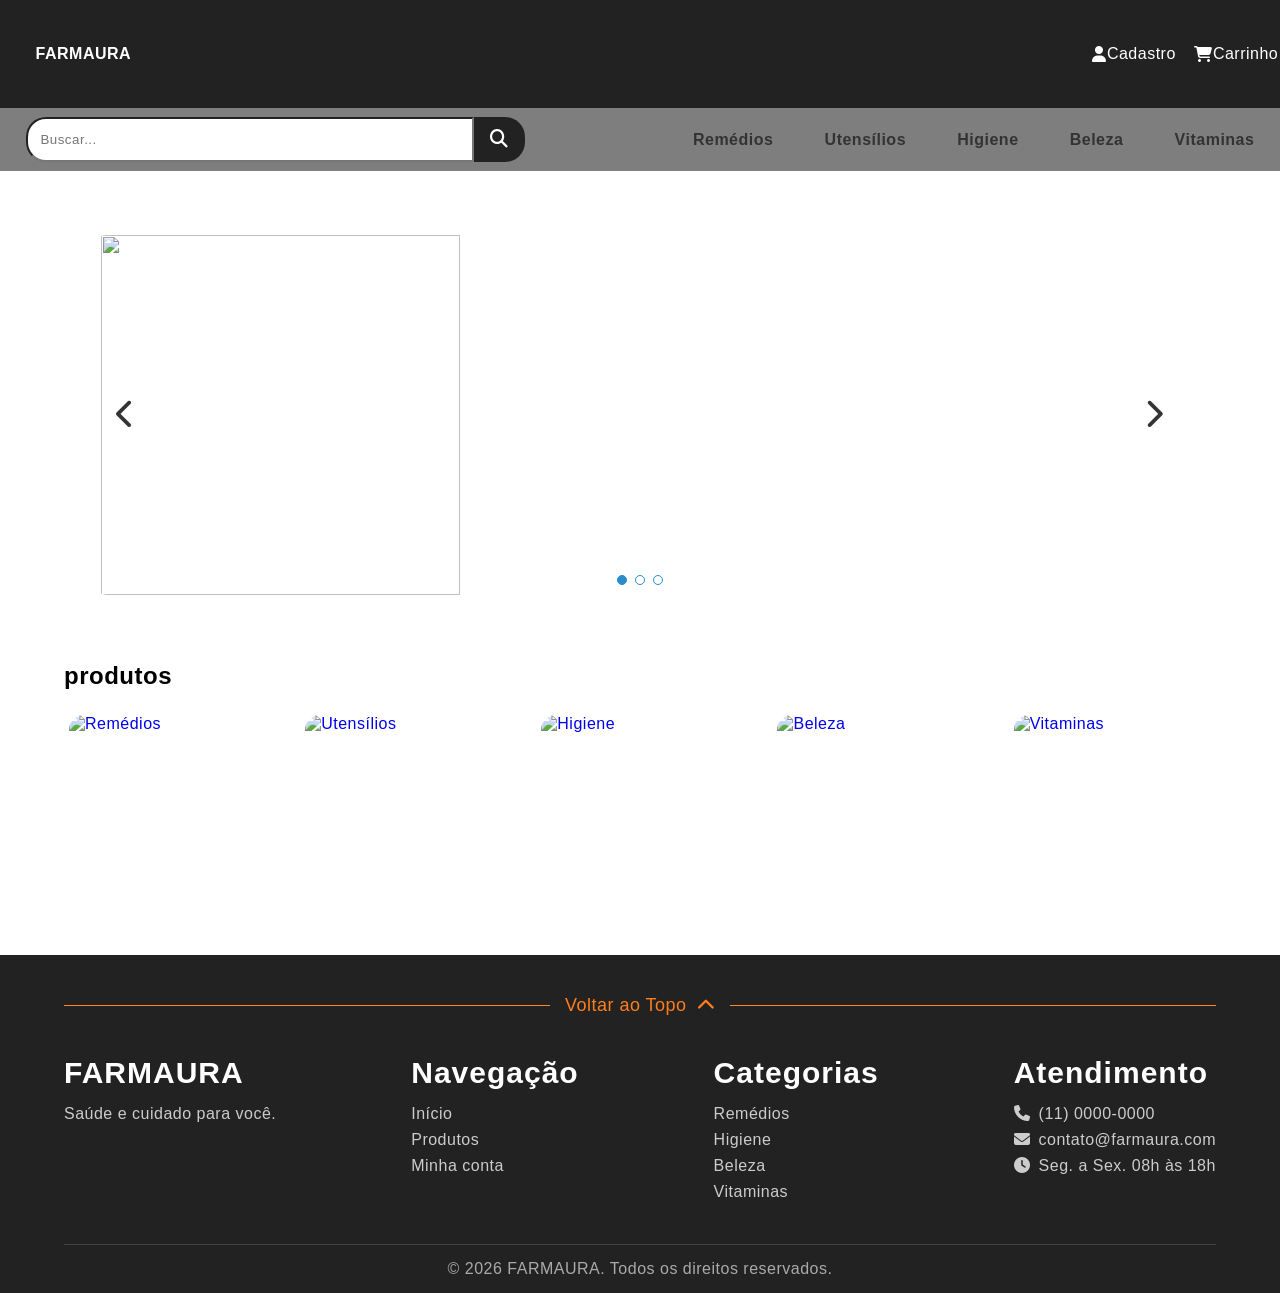
==== farmali/index.html @ 85c83b31 "Add files via upload v1" ====
<!DOCTYPE html>
<html lang="pt-BR">

<head>
    <meta charset="UTF-8">
    <meta name="viewport" content="width=device-width, initial-scale=1.0">
    <title>FARMAURA</title>
    <link rel="stylesheet" href="style.css">
    <link rel="stylesheet" href="https://cdnjs.cloudflare.com/ajax/libs/font-awesome/6.5.2/css/all.min.css">
</head>
<header>
    <div class="header">
        <div class="logo">
            <img id="logo">
            <a href="index.html"><span>FARMAURA</span></a>
        </div>
        <div class="cadcar">
            <div class="cad">
                <i class="fa-solid fa-user" id="cad"></i>
                <span>Cadastro</span>
            </div>
            <div class="car">
                <i class="fa-solid fa-cart-shopping" id="car"></i>
                <span>Carrinho</span>
            </div>
        </div>
    </div>
    <div class="search">
        <input type="text" placeholder="Buscar...">
        <button id="btnSearch"><i class="fa-solid fa-magnifying-glass"></i></button>

        <nav class="links">
            <a href="#remedios">Remédios</a>
            <a href="#utensilios">Utensílios</a>
            <a href="#higiene">Higiene</a>
            <a href="#beleza">Beleza</a>
            <a href="#vitaminas">Vitaminas</a>
        </nav>
    </div>
</header>

<body>
    <main>
        <section class="banner">
            <div class="slides">
                <img src="https://s2-ge.glbimg.com/MA1_Ni9mXYN5eyBlDGkpdecIbJU=/0x0:600x305/984x0/smart/
                filters:strip_icc()/i.s3.glbimg.com/v1/AUTH_bc8228b6673f488aa253bbcb03c80ec5/internal_photos/bs/2021/z/s/s7Z1NlS4OMSaJw0E2ACQ/phoenix-valorant.jpg"
                    alt="">
                <img src="https://images-wixmp-ed30a86b8c4ca887773594c2.wixmp.com/f/5e675e64-dabf-412a-8ddb-53c5d92f8fe8/df38noy-902c9d4a-36ac-4098-ae19-bcaccb1e1860.png/v1/fill/w_1280,h_720,q_80,strp/valorant_chamber_headhunter_wallpaper_by_elvenv_df38noy-fullview.jpg?token=eyJ0eXAiOiJKV1QiLCJhbGciOiJIUzI1NiJ9.[base64].a38weqLk_Lztx3-wTkmmL6iwIAl4dEBVpBVVyOSxv5g"
                    alt="">
                <img src="https://i.pinimg.com/736x/a6/a3/43/a6a343b48be2ba2eefd997c9dfdfe8d9.jpg" alt="">
            </div>

            <button class="last"><i class="fa-solid fa-chevron-left"></i></button>
            <button class="next"><i class="fa-solid fa-chevron-right"></i></button>

            <div class="bullets">
                <span></span>
                <span></span>
                <span></span>

            </div>
        </section>

        <section class="categorias">
            <h2>produtos</h2>

            <div class="categorias-container">

                <a href="produtos.html?categoria=remedios" class="categoria">
                    <img src="https://i.pinimg.com/736x/a2/97/10/a297107984b62ce1012d015783343f03.jpg" alt="Remédios">
                    <span>Remédios</span>
                </a>

                <a href="produtos.html?categoria=utensilios" class="categoria">
                    <img src="https://i.pinimg.com/originals/17/9f/fd/179ffd751679aa043facdec0d4797e27.jpg"
                        alt="Utensílios">
                    <span>Utensílios</span>
                </a>

                <a href="produtos.html?categoria=higiene" class="categoria">
                    <img src="https://i.pinimg.com/736x/b4/3c/e2/b43ce2af3fdd26a129afa010738f2989.jpg" alt="Higiene">
                    <span>Higiene</span>
                </a>

                <a href="produtos.html?categoria=beleza" class="categoria">
                    <img src="https://encrypted-tbn0.gstatic.com/images?q=tbn:ANd9GcT7Ei2-gyJu1Z6Uk9vSmD0VwT8x9UpGrFNtsKczG7zzaA&s"
                        alt="Beleza">
                    <span>Beleza</span>
                </a>

                <a href="produtos.html?categoria=vitaminas" class="categoria">
                    <img src="https://i.pinimg.com/736x/a1/c3/12/a1c3127fc9302690e8277a6786f49b4f.jpg" alt="Vitaminas">
                    <span>Vitaminas</span>
                </a>
        </section>

        <section class="">

        </section>
    </main>
    <footer class="footer">

        <div class="voltar-topo">
            <a href="#">
                Voltar ao Topo
                <i class="fa-solid fa-chevron-up"></i>
            </a>
        </div>
        <div class="footer-container">

            <div class="footer-logo">
                <h2>FARMAURA</h2>
                <p>Saúde e cuidado para você.</p>
            </div>

            <div class="footer-links">
                <h3>Navegação</h3>
                <a href="index.html">Início</a>
                <a href="produtos.html">Produtos</a>
                <a href="login.html">Minha conta</a>
            </div>

            <div class="footer-links">
                <h3>Categorias</h3>
                <a href="produtos.html?categoria=remedios">Remédios</a>
                <a href="produtos.html?categoria=higiene">Higiene</a>
                <a href="produtos.html?categoria=beleza">Beleza</a>
                <a href="produtos.html?categoria=vitaminas">Vitaminas</a>
            </div>

            <div class="footer-contato">
                <h3>Atendimento</h3>
                <p><i class="fa-solid fa-phone"></i> (11) 0000-0000</p>
                <p><i class="fa-solid fa-envelope"></i> contato@farmaura.com</p>
                <p><i class="fa-solid fa-clock"></i> Seg. a Sex. 08h às 18h</p>
            </div>

        </div>

        <div class="footer-bottom">
            <p>© 2026 FARMAURA. Todos os direitos reservados.</p>
        </div>

    </footer>
    <script src="script.js"></script>
</body>


</html>
---- farmali/style.css ----
* {
  margin: 0;
  padding: 0;
  box-sizing: border-box;
  font-family: Impact, Haettenschweiler, 'Arial Narrow Bold', sans-serif;
  letter-spacing: 0.5px;
}

.header {
  height: 12vh;
  background: #222;
  color: white;
  display: flex;
  align-items: center;
  justify-content: space-between;
}

.header a {
  color: white;
  text-decoration: none;
  font-weight: bold;
}

.header a:hover {
  color: rgb(30, 130, 190);
}


.logo,
.cad,
.car {
  display: flex;
  align-items: center;
  width: 50px;
  margin-left: 2%;
}

.cadcar {
  display: flex;
  gap: 50%;
  margin-right: 7%;
}

.search {
  height: 7vh;
  background: rgb(126, 126, 126);
  display: flex;
  align-items: center;
}

.search input {
  width: 35%;
  height: 5vh;
  margin-left: 2%;
  border-radius: 20px 0 0 20px;
  padding-left: 1vw;
}

#btnSearch {
  width: 4vw;
  height: 5vh;
  border: 0;
  border-radius: 0 20px 20px 0;
  background: #222;
  color: white;
  font-size: 18px;
  cursor: pointer;
}

.links {
  height: 6vh;
  margin-left: auto;
  margin-right: 2%;
  display: flex;
  align-items: center;
  gap: 4vw;
}

.links a {
  color: #333;
  text-decoration: none;
  font-weight: bold;
}

.links a:hover {
  color: rgb(30, 130, 190);
}

.banner {
  position: relative;
  width: 85%;
  height: 40vh;
  margin: 3vh auto;
  overflow: hidden;
  border-radius: 10px;
  margin-top: 5vw;
}

.slides {
  display: flex;
  width: 300%;
  height: 100%;
  transition: transform 1s ease;
}

.slides img {
  width: 33.333%;
  height: 100%;
  object-fit: contain;
}

.last,
.next {
  position: absolute;
  top: 50%;
  width: 40px;
  height: 40px;
  transform: translateY(-50%);
  border: 0;
  border-radius: 50%;
  background: white;
  color: #333;
  font-size: 30px;
  cursor: pointer;
}

.last {
  left: 10px;
}

.next {
  right: 10px;
}

.bullets {
  position: absolute;
  bottom: 10px;
  left: 50%;
  display: flex;
  gap: 8px;
  transform: translateX(-50%);
}

.bullets span {
  width: 10px;
  height: 10px;
  border: 1px solid #298dcc;
  border-radius: 50%;
  background: white;
}

.bullets span:first-child {
  background: #298dcc;
}

.categorias {
  padding: 40px 5%;
}

.categorias h2 {
  margin-bottom: 25px;
}

.categorias-container {
  display: flex;
  justify-content: space-between;
  gap: 25px;
}

.categoria {
  position: relative;
  width: 18%;
  overflow: visible;
  border-radius: 15px;
  text-decoration: none;
}

.categoria img {
  display: block;
  width: 100%;
  border-radius: 15px;
  transition: 0.3s;
}

.categoria::before {
  content: "";
  position: absolute;
  inset: -6px;
  border: 3px solid white;
  border-radius: 19px;
  opacity: 0;
  z-index: 2;
  mix-blend-mode: difference;
  transition: 0.3s;
}

.categoria span {
  position: absolute;
  top: 50%;
  left: 50%;
  color: white;
  font-size: 22px;
  font-weight: bold;
  opacity: 0;
  z-index: 3;
  transform: translate(-50%, -50%);
  mix-blend-mode: difference;
  transition: 0.3s;
}

.categoria:hover img {
  transform: scale(1.05);
}

.categoria:hover::before,
.categoria:hover span {
  opacity: 1;
}

.footer {
  padding: 40px 5% 0;
  background: #222;
  color: white;
}

.footer-container {
  display: flex;
  justify-content: space-between;
  gap: 40px;
}

.footer-logo,
.footer-links,
.footer-contato {
  display: flex;
  flex-direction: column;
}

.footer-logo h2,
.footer-links h3,
.footer-contato h3 {
  margin-bottom: 15px;
  letter-spacing: 1px;
  font-size: 30px;
}

.footer-logo p,
.footer-contato p,
.footer-links a {
  color: #ccc;
}

.footer-links a {
  margin-bottom: 8px;
  text-decoration: none;
}

.footer-links a:hover {
  color: rgb(90, 169, 221);
}

.footer-contato p {
  margin-bottom: 8px;
}

.footer-contato i {
  width: 20px;
}

.footer-bottom {
  margin-top: 35px;
  padding: 15px 0;
  border-top: 1px solid #444;
  text-align: center;
  color: #aaa;
}

.voltar-topo {
  display: flex;
  align-items: center;
  gap: 15px;
  margin-bottom: 40px;
}

.voltar-topo::before,
.voltar-topo::after {
  content: "";
  height: 1px;
  flex: 1;
  background: rgb(255, 138, 28);
}

.voltar-topo a {
  display: flex;
  align-items: center;
  gap: 10px;
  color: rgb(255, 126, 27);
  font-size: 18px;
  text-decoration: none;
}

.Cont {
    margin-top: 10vw;
    display: grid;
    align-items: center;
    justify-content: center;
    grid-template-columns: repeat(5, 1fr);
    gap: 20px;
    margin-left: 3.5vw;

}

    & img{
        height: 200px;
        width: auto;
        margin-left:5px;
        margin-right: 5px;
        background-color: #ffffff;
    }

    .produto {
    display: flex;
    flex-direction: column;
    align-items: left;
    justify-content: left;
    width: 15vw;
    gap: 10px;
    padding: 10px;
    border-radius: 20px;
    background-color: transparent;
    box-shadow: 0 4px 10px rgba(0, 0, 0, 0.15);
    color: black
    ;
}

.filtro {

 margin: 20px;

}

.filtro i {

  
  font-size: 40px;
  
       
}

.filtro button {

  background-color: transparent;
  border-radius: 50%;
  height: auto;
  width: auto;
  margin-left: 5px;
  border: 0px;
  cursor: pointer;
  padding: 7px;
  

}
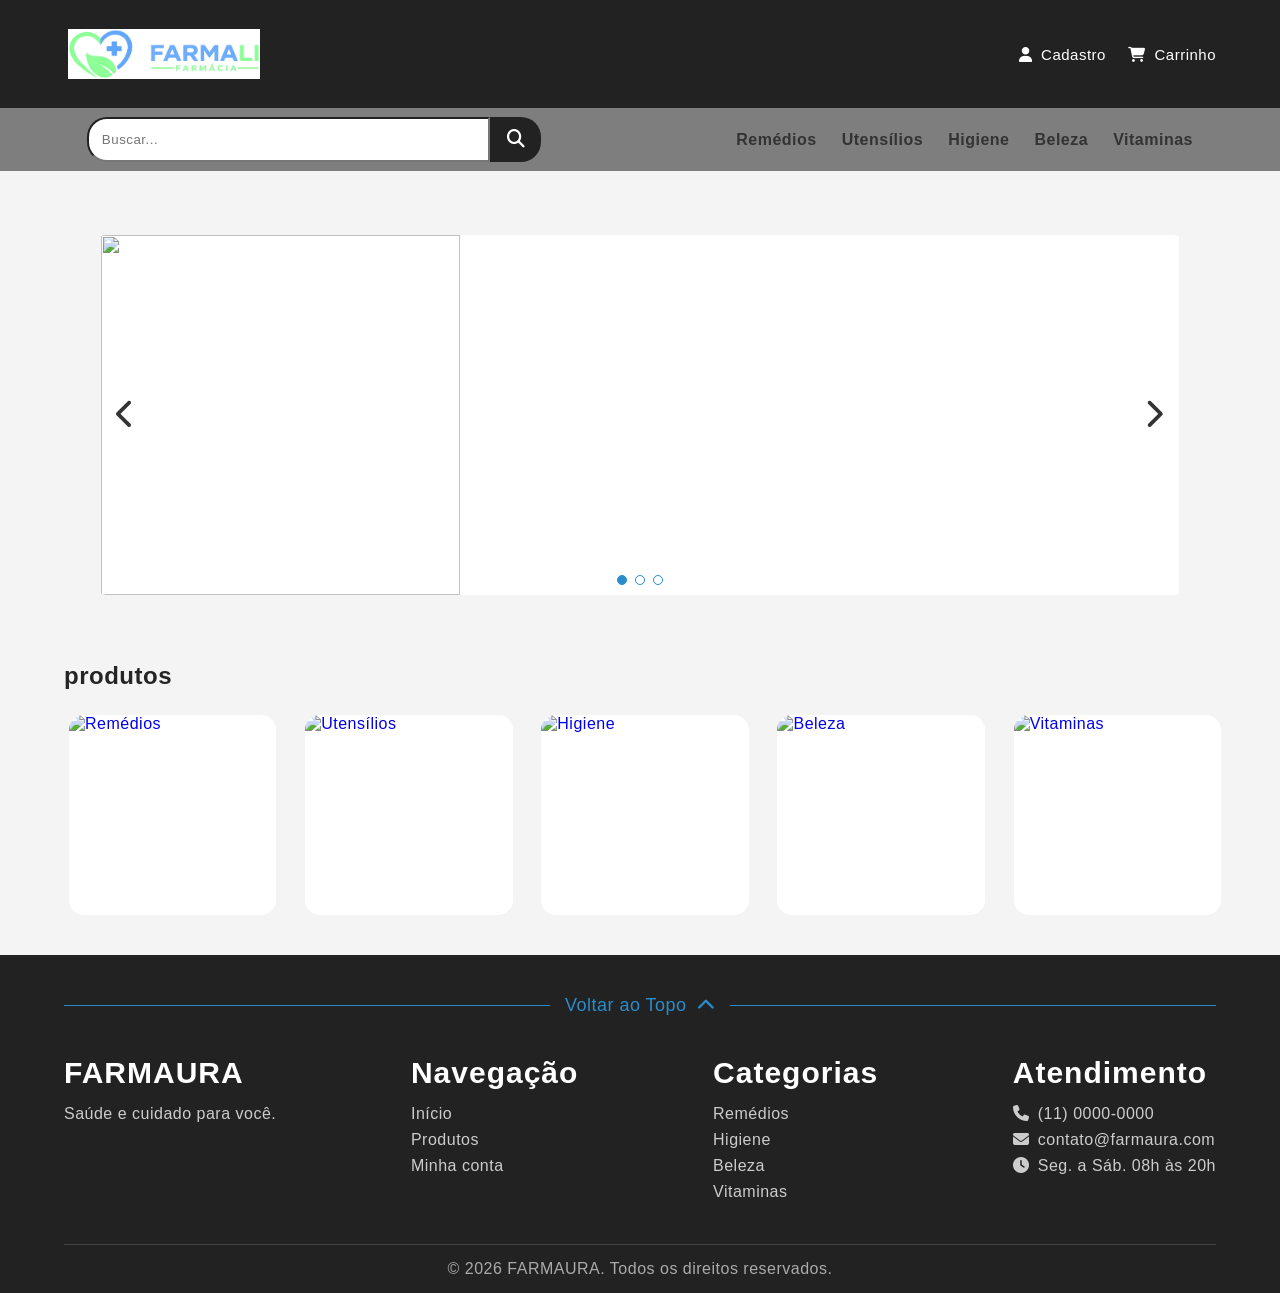
==== commit 8b77e772: "Add files via upload" ====
--- a/farmali/index.html
+++ b/farmali/index.html
@@ -12,7 +12,7 @@
     <div class="header">
         <div class="logo">
             <img id="logo">
-            <a href="index.html"><span>FARMAURA</span></a>
+            <a href="index.html"><img src="img/farmali-lado.png"></a>
         </div>
         <div class="cadcar">
             <div class="cad">
@@ -67,29 +67,29 @@
 
             <div class="categorias-container">
 
-                <a href="produtos.html?categoria=remedios" class="categoria">
+                <a href="produtos.php" class="categoria">
                     <img src="https://i.pinimg.com/736x/a2/97/10/a297107984b62ce1012d015783343f03.jpg" alt="Remédios">
                     <span>Remédios</span>
                 </a>
 
-                <a href="produtos.html?categoria=utensilios" class="categoria">
+                <a href="produtos.php" class="categoria">
                     <img src="https://i.pinimg.com/originals/17/9f/fd/179ffd751679aa043facdec0d4797e27.jpg"
                         alt="Utensílios">
                     <span>Utensílios</span>
                 </a>
 
-                <a href="produtos.html?categoria=higiene" class="categoria">
+                <a href="produtos.php" class="categoria">
                     <img src="https://i.pinimg.com/736x/b4/3c/e2/b43ce2af3fdd26a129afa010738f2989.jpg" alt="Higiene">
                     <span>Higiene</span>
                 </a>
 
-                <a href="produtos.html?categoria=beleza" class="categoria">
+                <a href="produtos.php" class="categoria">
                     <img src="https://encrypted-tbn0.gstatic.com/images?q=tbn:ANd9GcT7Ei2-gyJu1Z6Uk9vSmD0VwT8x9UpGrFNtsKczG7zzaA&s"
                         alt="Beleza">
                     <span>Beleza</span>
                 </a>
 
-                <a href="produtos.html?categoria=vitaminas" class="categoria">
+                <a href="produtos.php" class="categoria">
                     <img src="https://i.pinimg.com/736x/a1/c3/12/a1c3127fc9302690e8277a6786f49b4f.jpg" alt="Vitaminas">
                     <span>Vitaminas</span>
                 </a>
@@ -117,23 +117,23 @@
             <div class="footer-links">
                 <h3>Navegação</h3>
                 <a href="index.html">Início</a>
-                <a href="produtos.html">Produtos</a>
+                <a href="produtos.php">Produtos</a>
                 <a href="login.html">Minha conta</a>
             </div>
 
             <div class="footer-links">
                 <h3>Categorias</h3>
-                <a href="produtos.html?categoria=remedios">Remédios</a>
-                <a href="produtos.html?categoria=higiene">Higiene</a>
-                <a href="produtos.html?categoria=beleza">Beleza</a>
-                <a href="produtos.html?categoria=vitaminas">Vitaminas</a>
+                <a href="produtos.php">Remédios</a>
+                <a href="produtos.php">Higiene</a>
+                <a href="produtos.php">Beleza</a>
+                <a href="produtos.php">Vitaminas</a>
             </div>
 
             <div class="footer-contato">
                 <h3>Atendimento</h3>
                 <p><i class="fa-solid fa-phone"></i> (11) 0000-0000</p>
                 <p><i class="fa-solid fa-envelope"></i> contato@farmaura.com</p>
-                <p><i class="fa-solid fa-clock"></i> Seg. a Sex. 08h às 18h</p>
+                <p><i class="fa-solid fa-clock"></i> Seg. a Sáb. 08h às 20h</p>
             </div>
 
         </div>
--- a/farmali/style.css
+++ b/farmali/style.css
@@ -26,12 +26,13 @@
 }
 
 
-.logo,
+.logo img,
 .cad,
 .car {
   display: flex;
   align-items: center;
-  width: 50px;
+  width: 15vw;
+  height: auto;
   margin-left: 2%;
 }
 
@@ -189,7 +190,6 @@
   border: 3px solid white;
   border-radius: 19px;
   opacity: 0;
-  z-index: 2;
   mix-blend-mode: difference;
   transition: 0.3s;
 }
@@ -215,6 +215,8 @@
 .categoria:hover::before,
 .categoria:hover span {
   opacity: 1;
+  letter-spacing: 1PX;
+  font-family: Arial, Helvetica, sans-serif;
 }
 
 .footer {
@@ -287,77 +289,1009 @@
   content: "";
   height: 1px;
   flex: 1;
-  background: rgb(255, 138, 28);
+  background: #298dcc;
 }
 
 .voltar-topo a {
   display: flex;
   align-items: center;
   gap: 10px;
-  color: rgb(255, 126, 27);
+  color: #298dcc;
   font-size: 18px;
   text-decoration: none;
 }
 
 .Cont {
-    margin-top: 10vw;
-    display: grid;
-    align-items: center;
-    justify-content: center;
-    grid-template-columns: repeat(5, 1fr);
-    gap: 20px;
-    margin-left: 3.5vw;
-
-}
-
-    & img{
-        height: 200px;
-        width: auto;
-        margin-left:5px;
-        margin-right: 5px;
-        background-color: #ffffff;
-    }
-
-    .produto {
-    display: flex;
-    flex-direction: column;
-    align-items: left;
-    justify-content: left;
-    width: 15vw;
-    gap: 10px;
-    padding: 10px;
-    border-radius: 20px;
-    background-color: transparent;
-    box-shadow: 0 4px 10px rgba(0, 0, 0, 0.15);
-    color: black
-    ;
-}
-
-.filtro {
-
- margin: 20px;
-
-}
-
-.filtro i {
-
-  
-  font-size: 40px;
-  
-       
-}
-
-.filtro button {
-
-  background-color: transparent;
-  border-radius: 50%;
-  height: auto;
+  margin-top: 10vw;
+  display: grid;
+  align-items: center;
+  justify-content: center;
+  grid-template-columns: repeat(5, 1fr);
+  gap: 20px;
+  margin-left: 3.5vw;
+
+}
+
+& img {
+  height: 200px;
   width: auto;
   margin-left: 5px;
-  border: 0px;
+  margin-right: 5px;
+  background-color: #ffffff;
+}
+
+.produto {
+  display: flex;
+  flex-direction: column;
+  align-items: left;
+  justify-content: left;
+  width: 15vw;
+  gap: 10px;
+  padding: 10px;
+  border-radius: 20px;
+  background-color: transparent;
+  box-shadow: 0 4px 10px rgba(0, 0, 0, 0.15);
+  color: black;
+}
+
+/* ================================
+   PÁGINA DE PRODUTOS — FARMAURA
+   Mantém a identidade do index.html:
+   preto/cinza, azul e bordas invertidas.
+================================ */
+
+.cadcar a,
+.cadcar button {
+  color: inherit;
+  text-decoration: none;
+  font: inherit;
+}
+
+.cadcar .cad,
+.cadcar .car {
+  width: auto;
+  margin-left: 0;
+  gap: 9px;
+  background: transparent;
+  border: 0;
   cursor: pointer;
-  padding: 7px;
-  
-
-}
-
+}
+
+.cadcar .cad:hover,
+.cadcar .car:hover {
+  color: rgb(30, 130, 190);
+}
+
+.pagina-produtos {
+  min-height: 60vh;
+  color: #252525;
+}
+
+.pagina-produtos h1,
+.pagina-produtos h2,
+.pagina-produtos h3,
+.pagina-produtos p {
+  letter-spacing: .3px;
+}
+
+.produtos-banner {
+  position: relative;
+  display: flex;
+  align-items: center;
+  justify-content: space-between;
+  min-height: 230px;
+  margin: 35px auto 15px;
+  padding: 42px 6%;
+  width: 90%;
+  overflow: hidden;
+  border-radius: 12px;
+  color: #fff;
+  background: linear-gradient(115deg, #222 0%, #333 58%, #1e82be 150%);
+}
+
+.produtos-banner h1 {
+  margin: 10px 0;
+  font-size: clamp(28px, 4vw, 44px);
+}
+
+.produtos-banner p:not(.sobretitulo) {
+  color: #e3e3e3;
+  font-family: Arial, sans-serif;
+}
+
+.sobretitulo {
+  color: #298dcc;
+  font: 700 12px Arial, sans-serif;
+  letter-spacing: 2px !important;
+}
+
+.banner-icone {
+  font-size: clamp(65px, 10vw, 120px);
+  color: #fff;
+  opacity: .18;
+  margin-right: 4%;
+}
+
+.secao-produtos {
+  padding: 30px 5%;
+}
+
+.secao-produtos>h2,
+.titulo-listagem h2 {
+  margin: 8px 0 22px;
+  font-size: 30px;
+}
+
+/* Categorias com a mesma borda de efeito invertido do index */
+.categorias-produtos {
+  display: flex;
+  flex-wrap: wrap;
+  justify-content: flex-start;
+  gap: 18px;
+}
+
+.categoria-filtro {
+  position: relative;
+  display: flex;
+  align-items: center;
+  justify-content: center;
+  min-height: 76px;
+  width: auto;
+  min-width: 145px;
+  max-width: 230px;
+  padding: 16px 24px;
+  overflow: visible;
+  border: 0;
+  border-radius: 12px;
+  background: #e8e8e8;
+  color: #252525;
+  cursor: pointer;
+  transition: transform .25s ease, background .25s ease;
+}
+
+.categoria-filtro span {
+  position: relative;
+  inset: auto;
+  display: block;
+  color: inherit;
+  font: 700 16px Arial, Helvetica, sans-serif;
+  text-align: center;
+  opacity: 1;
+  transform: none;
+  mix-blend-mode: difference;
+  z-index: 3;
+  transition: .25s ease;
+}
+
+.categoria-filtro::before {
+  content: "";
+  position: absolute;
+  inset: -5px;
+  border: 2px solid #fff;
+  border-radius: 15px;
+  opacity: 0;
+  mix-blend-mode: difference;
+  pointer-events: none;
+  transition: opacity .25s ease;
+}
+
+.categoria-filtro:hover,
+.categoria-filtro.ativa {
+  background: #298dcc;
+  color: #fff;
+  transform: translateY(-2px);
+}
+
+.categoria-filtro:hover::before,
+.categoria-filtro.ativa::before {
+  opacity: 1;
+}
+
+.titulo-listagem {
+  display: flex;
+  align-items: end;
+  justify-content: space-between;
+  gap: 20px;
+  margin-bottom: 20px;
+}
+
+.titulo-listagem h2 {
+  margin-bottom: 0;
+}
+
+#resultadoBusca {
+  color: #666;
+  font: 14px Arial, sans-serif;
+}
+
+.lista-produtos {
+  display: grid;
+  grid-template-columns: repeat(auto-fit, minmax(235px, 1fr));
+  gap: 24px;
+}
+
+.cartao-produto {
+  position: relative;
+  display: flex;
+  flex-direction: column;
+  overflow: hidden;
+  border: 1px solid #e0e0e0;
+  border-radius: 12px;
+  background: #fff;
+  box-shadow: 0 3px 12px #0000000d;
+  transition: transform .25s ease, box-shadow .25s ease;
+}
+
+.cartao-produto:hover {
+  transform: translateY(-4px);
+  box-shadow: 0 9px 24px #00000018;
+}
+
+.produto-imagem {
+  display: flex;
+  align-items: center;
+  justify-content: center;
+  min-height: 150px;
+  background: #f2f5f7;
+  color: #298dcc;
+  font-size: 55px;
+}
+
+.produto-informacoes {
+  display: flex;
+  flex: 1;
+  flex-direction: column;
+  padding: 20px;
+}
+
+.produto-categoria {
+  color: #298dcc;
+  font: 700 12px Arial, sans-serif;
+  text-transform: uppercase;
+  letter-spacing: 1px !important;
+}
+
+.produto-informacoes h3 {
+  margin: 8px 0;
+  font: 700 18px Arial, sans-serif;
+  line-height: 1.35;
+}
+
+.produto-descricao {
+  min-height: 38px;
+  color: #666;
+  font: 14px/1.5 Arial, sans-serif;
+}
+
+.produto-estoque {
+  margin-top: 12px;
+  color: #168447;
+  font: 12px Arial, sans-serif;
+}
+
+.produto-estoque .fa-circle-xmark {
+  color: #b42318;
+}
+
+.preco-produto {
+  margin-top: 12px;
+  color: #168447;
+  font: 700 25px Arial, sans-serif;
+}
+
+.controle-quantidade {
+  display: flex;
+  align-items: center;
+  gap: 14px;
+  margin: 15px 0;
+}
+
+.controle-quantidade button {
+  width: 34px;
+  height: 34px;
+  border: 1px solid #ccc;
+  border-radius: 6px;
+  background: #fff;
+  font: 20px Arial, sans-serif;
+  cursor: pointer;
+}
+
+.controle-quantidade button:hover {
+  border-color: #298dcc;
+  color: #298dcc;
+}
+
+.quantidade {
+  min-width: 15px;
+  text-align: center;
+  font: 16px Arial, sans-serif;
+}
+
+.botao-carrinho {
+  width: 100%;
+  margin-top: auto;
+  padding: 13px 12px;
+  border: 0;
+  border-radius: 7px;
+  background: #222;
+  color: #fff;
+  font: 700 14px Arial, sans-serif;
+  cursor: pointer;
+  transition: background .2s ease;
+}
+
+.botao-carrinho:hover {
+  background: #1e82be;
+}
+
+.botao-carrinho:disabled {
+  background: #999;
+  cursor: not-allowed;
+}
+
+.sem-produtos,
+.mensagem-sem-resultado {
+  grid-column: 1 / -1;
+  padding: 30px;
+  border-radius: 10px;
+  background: #f3f3f3;
+  text-align: center;
+  font: 16px Arial, sans-serif;
+}
+
+@media (max-width: 760px) {
+  .header {
+    min-height: 95px;
+    height: auto;
+    padding: 15px;
+  }
+
+  .cadcar {
+    gap: 18px;
+    margin-right: 2%;
+  }
+
+  .cadcar .cad,
+  .cadcar .car {
+    font-size: 12px;
+  }
+
+  .search {
+    height: auto;
+    min-height: 60px;
+    padding: 10px;
+    flex-wrap: wrap;
+    gap: 8px;
+  }
+
+  .search input {
+    width: calc(100% - 55px);
+    height: 40px;
+    margin-left: 0;
+  }
+
+  #btnSearch {
+    width: 45px;
+    height: 40px;
+  }
+
+  .links {
+    width: 100%;
+    height: auto;
+    margin: 6px 0 0;
+    justify-content: center;
+    flex-wrap: wrap;
+    gap: 15px;
+  }
+
+  .produtos-banner {
+    width: 92%;
+    min-height: 190px;
+    padding: 28px 6%;
+  }
+
+  .banner-icone {
+    display: none;
+  }
+
+  .secao-produtos {
+    padding: 24px 5%;
+  }
+
+  .categorias-produtos {
+    gap: 12px;
+  }
+
+  .categoria-filtro {
+    min-width: 0;
+    max-width: none;
+    flex: 1 1 130px;
+    padding: 14px;
+  }
+
+  .titulo-listagem {
+    align-items: start;
+    flex-direction: column;
+  }
+
+  .lista-produtos {
+    grid-template-columns: repeat(auto-fit, minmax(200px, 1fr));
+    gap: 15px;
+  }
+
+  .footer-container {
+    flex-wrap: wrap;
+  }
+}
+
+
+
+body {
+  background: #f4f4f4;
+  color: #252525
+}
+
+.header {
+  padding: 0 5%
+}
+
+.logo {
+  width: auto;
+  margin-left: 0
+}
+
+.logo a {
+  color: #fff;
+  text-decoration: none;
+  font-size: 28px;
+  letter-spacing: 1px
+}
+
+.cadcar {
+  align-items: center;
+  gap: 22px;
+  margin-right: 0
+}
+
+.cad,
+.car {
+  width: auto;
+  margin-left: 0;
+  gap: 9px;
+  color: #fff;
+  text-decoration: none;
+  background: transparent;
+  border: 0;
+  font-size: 15px;
+  cursor: pointer
+}
+
+.car {
+  display: flex
+}
+
+.search {
+  padding: 0 5%;
+  gap: 0
+}
+
+.busca-site {
+  display: flex;
+  width: 45%
+}
+
+.busca-site input {
+  width: 100%;
+  margin-left: 0
+}
+
+.links {
+  gap: 25px
+}
+
+.pagina-produtos,
+.pagina-fluxo {
+  width: min(1200px, 92%);
+  margin: 34px auto 60px
+}
+
+.produtos-banner {
+  display: flex;
+  align-items: center;
+  justify-content: space-between;
+  gap: 30px;
+  padding: 38px 42px;
+  border-radius: 10px;
+  background: #222;
+  color: #fff;
+  border-left: 7px solid rgb(30, 130, 190)
+}
+
+.produtos-banner h1,
+.pagina-fluxo h1 {
+  font: 700 clamp(28px, 4vw, 42px) Arial, sans-serif;
+  margin: 8px 0 12px;
+  letter-spacing: 0
+}
+
+.produtos-banner p {
+  font-family: Arial, sans-serif
+}
+
+.sobretitulo {
+  color: rgb(30, 130, 190);
+  font: 700 12px Arial, sans-serif;
+  letter-spacing: 1.5px
+}
+
+.banner-icone {
+  color: rgb(30, 130, 190);
+  font-size: 64px
+}
+
+.secao-produtos {
+  padding: 32px 0
+}
+
+.secao-produtos h2,
+.titulo-listagem h2 {
+  font: 700 26px Arial, sans-serif;
+  letter-spacing: 0;
+  margin: 8px 0 22px
+}
+
+.categorias-produtos {
+  display: flex;
+  flex-wrap: wrap;
+  justify-content: flex-start;
+  gap: 12px
+}
+
+.categoria-filtro {
+  width: auto;
+  min-height: 44px;
+  padding: 12px 18px;
+  border: 1px solid #bbb;
+  border-radius: 0;
+  background: #fff;
+  color: #333;
+  cursor: pointer;
+  font: 600 14px Arial, sans-serif;
+  transition: .2s
+}
+
+.categoria-filtro span {
+  position: static;
+  opacity: 1;
+  transform: none;
+  color: inherit;
+  font: inherit;
+  mix-blend-mode: normal
+}
+
+.categoria-filtro::before {
+  inset: -4px;
+  border-radius: 0;
+  border-color: #1686bd
+}
+
+.categoria-filtro:hover,
+.categoria-filtro.ativa {
+  background: #222;
+  color: #fff;
+  border-color: #222
+}
+
+.categoria-filtro:hover span,
+.categoria-filtro.ativa span {
+  opacity: 1;
+  letter-spacing: 0;
+  font-family: Arial, sans-serif
+}
+
+.titulo-listagem {
+  display: flex;
+  align-items: end;
+  justify-content: space-between;
+  margin-bottom: 20px
+}
+
+.titulo-listagem h2 {
+  margin-bottom: 0
+}
+
+.titulo-listagem>span {
+  font: 14px Arial, sans-serif;
+  color: #666
+}
+
+.lista-produtos {
+  display: grid;
+  grid-template-columns: repeat(auto-fill, minmax(225px, 1fr));
+  gap: 18px
+}
+
+.cartao-produto {
+  display: flex;
+  flex-direction: column;
+  background: #fff;
+  border: 1px solid #ddd;
+  border-radius: 10px;
+  overflow: hidden;
+  box-shadow: 0 3px 12px #0000000b
+}
+
+.produto-imagem {
+  display: grid;
+  place-items: center;
+  height: 135px;
+  background: #e9f2f7;
+  color: #247eaa;
+  font-size: 45px
+}
+
+.produto-informacoes {
+  display: flex;
+  flex-direction: column;
+  align-items: stretch;
+  gap: 10px;
+  padding: 18px;
+  height: 100%
+}
+
+.produto-categoria {
+  color: #2780a9;
+  font: 700 11px Arial, sans-serif;
+  text-transform: uppercase
+}
+
+.produto-informacoes h3 {
+  font: 700 17px Arial, sans-serif;
+  letter-spacing: 0
+}
+
+.produto-descricao,
+.produto-estoque {
+  font: 13px/1.5 Arial, sans-serif;
+  color: #666
+}
+
+.preco-produto {
+  margin-top: auto;
+  color: #222;
+  font: 700 23px Arial, sans-serif
+}
+
+.controle-quantidade {
+  display: flex;
+  align-items: center;
+  justify-content: center;
+  gap: 18px;
+  margin: 5px 0
+}
+
+.controle-quantidade button {
+  min-width: 34px;
+  min-height: 32px;
+  background: #eee;
+  border: 1px solid #ccc
+}
+
+.botao-carrinho,
+.botao-primario {
+  display: inline-flex;
+  justify-content: center;
+  align-items: center;
+  gap: 8px;
+  padding: 13px 16px;
+  border: 0;
+  border-radius: 5px;
+  background: #222;
+  color: #fff;
+  text-decoration: none;
+  text-align: center;
+  font: 700 14px Arial, sans-serif;
+  cursor: pointer
+}
+
+.botao-carrinho:hover,
+.botao-primario:hover {
+  background: rgb(30, 130, 190)
+}
+
+.botao-carrinho:disabled {
+  opacity: .55;
+  cursor: not-allowed
+}
+
+.mensagem-sem-resultado {
+  padding: 24px;
+  text-align: center;
+  font: 15px Arial, sans-serif
+}
+
+.pagina-fluxo {
+  font-family: Arial, sans-serif
+}
+
+.pagina-fluxo h1 {
+  color: #222
+}
+
+.texto-intro {
+  color: #666;
+  margin: 0 0 25px;
+  font: 15px Arial, sans-serif
+}
+
+.carrinho-vazio,
+.confirmacao-pedido {
+  background: #fff;
+  padding: 42px 24px;
+  border: 1px solid #ddd;
+  border-radius: 10px;
+  text-align: center
+}
+
+.carrinho-vazio>i,
+.confirmacao-pedido>i {
+  color: #2780a9;
+  font-size: 42px;
+  margin-bottom: 18px
+}
+
+.carrinho-vazio h2,
+.confirmacao-pedido h2 {
+  margin: 14px 0
+}
+
+.carrinho-vazio p,
+.confirmacao-pedido p {
+  margin: 12px 0 22px;
+  color: #666
+}
+
+.carrinho-layout {
+  display: grid;
+  grid-template-columns: minmax(0, 1fr) 310px;
+  gap: 24px;
+  align-items: start
+}
+
+.itens-carrinho {
+  display: flex;
+  flex-direction: column;
+  gap: 14px
+}
+
+.item-carrinho {
+  display: flex;
+  align-items: center;
+  gap: 18px;
+  padding: 20px;
+  background: #fff;
+  border: 1px solid #ddd;
+  border-radius: 9px
+}
+
+.item-icone {
+  display: grid;
+  place-items: center;
+  flex: 0 0 70px;
+  height: 70px;
+  background: #e9f2f7;
+  color: #2780a9;
+  font-size: 28px
+}
+
+.item-detalhes {
+  flex: 1
+}
+
+.item-detalhes h2 {
+  font: 700 17px Arial, sans-serif;
+  margin-bottom: 8px
+}
+
+.item-detalhes p,
+.item-total {
+  font: 14px Arial, sans-serif;
+  color: #555
+}
+
+.form-quantidade {
+  display: flex;
+  align-items: center;
+  flex-wrap: wrap;
+  gap: 10px;
+  margin-top: 14px
+}
+
+.form-quantidade label {
+  display: flex;
+  align-items: center;
+  gap: 8px;
+  font-size: 13px
+}
+
+.form-quantidade input,
+.form-compra input {
+  padding: 10px;
+  border: 1px solid #bbb;
+  border-radius: 5px;
+  font: 15px Arial, sans-serif
+}
+
+.form-quantidade input {
+  width: 76px
+}
+
+.botao-secundario {
+  padding: 9px 12px;
+  background: #eee;
+  border: 1px solid #ccc;
+  border-radius: 5px;
+  cursor: pointer
+}
+
+.item-total {
+  display: flex;
+  flex-direction: column;
+  align-items: flex-end;
+  gap: 15px;
+  white-space: nowrap
+}
+
+.item-total strong {
+  font-size: 17px;
+  color: #222
+}
+
+.link-remover,
+.link-voltar {
+  color: #247eaa;
+  background: none;
+  border: 0;
+  cursor: pointer;
+  font: 13px Arial, sans-serif;
+  text-decoration: underline
+}
+
+.resumo-compra {
+  padding: 22px;
+  background: #fff;
+  border: 1px solid #ddd;
+  border-radius: 9px
+}
+
+.resumo-compra h2 {
+  font: 700 20px Arial, sans-serif;
+  margin-bottom: 18px
+}
+
+.resumo-compra p {
+  font: 14px/1.5 Arial, sans-serif;
+  color: #555;
+  margin: 8px 0
+}
+
+.linha-total {
+  display: flex;
+  justify-content: space-between;
+  gap: 10px;
+  padding: 18px 0;
+  margin: 12px 0;
+  border-top: 1px solid #ddd;
+  font: 16px Arial, sans-serif
+}
+
+.largura-total {
+  width: 100%;
+  margin: 8px 0 14px
+}
+
+.resumo-compra .link-voltar {
+  display: block;
+  text-align: center;
+  margin: 8px 0 18px
+}
+
+.form-compra {
+  display: flex;
+  flex-direction: column;
+  gap: 18px;
+  padding: 24px;
+  background: #fff;
+  border: 1px solid #ddd;
+  border-radius: 9px
+}
+
+.form-compra label {
+  display: flex;
+  flex-direction: column;
+  gap: 8px;
+  font: 600 14px Arial, sans-serif
+}
+
+.form-compra input {
+  width: 100%
+}
+
+.aviso-pagamento {
+  font: 12px/1.5 Arial, sans-serif;
+  color: #666
+}
+
+.alerta-erro {
+  padding: 14px;
+  margin: 15px 0;
+  background: #fff0f0;
+  border-left: 4px solid #b51d1d;
+  color: #8c1717
+}
+
+@media(max-width:760px) {
+  .header {
+    height: auto;
+    min-height: 85px;
+    padding: 18px 5%;
+    gap: 15px
+  }
+
+  .logo a {
+    font-size: 22px
+  }
+
+  .cadcar {
+    gap: 12px
+  }
+
+  .cad,
+  .car {
+    font-size: 12px
+  }
+
+  .search {
+    height: auto;
+    min-height: 60px;
+    flex-wrap: wrap;
+    padding: 12px 5%;
+    gap: 12px
+  }
+
+  .busca-site {
+    width: 100%
+  }
+
+  .links {
+    width: 100%;
+    margin: 0;
+    justify-content: space-between;
+    gap: 10px
+  }
+
+  .links a {
+    font-size: 12px
+  }
+
+  .produtos-banner {
+    padding: 26px 22px
+  }
+
+  .banner-icone {
+    font-size: 42px
+  }
+
+  .carrinho-layout {
+    grid-template-columns: 1fr
+  }
+
+  .item-carrinho {
+    align-items: flex-start;
+    flex-wrap: wrap
+  }
+
+  .item-total {
+    margin-left: auto
+  }
+}
